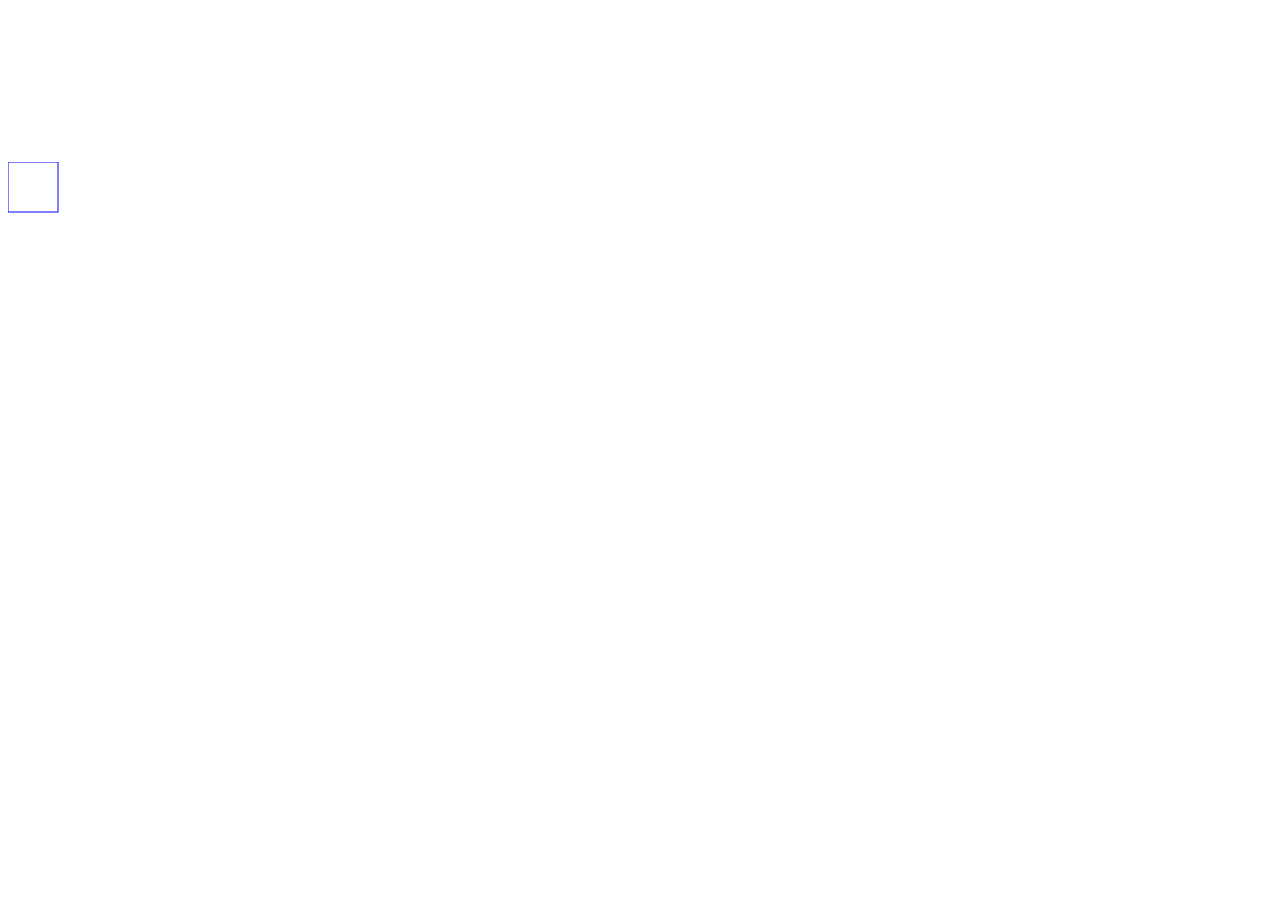
==== Janis Problig 3/Index.html @ 05903678 "Add files via upload" ====
<!DOCTYPE html>
<html lang="en">
<head>
    <link rel="stylesheet" href="Style.css">
    <meta charset="UTF-8">
    <meta http-equiv="X-UA-Compatible" content="IE=edge">
    <meta name="viewport" content="width=device-width, initial-scale=1.0">
    <canvas id="canvas"></canvas>
    <title>Janis script</title>
</head>
<body>
    <div id="Container">
        <svg><circle r="30" cx="50" cy="50"  fill='none'></circle></svg>
    </div>

    <script src="figures.js">

    </script>
</body>
</html>
---- Janis Problig 3/Style.css ----
#Container{
    width: 300px;
    height: 300px;
}
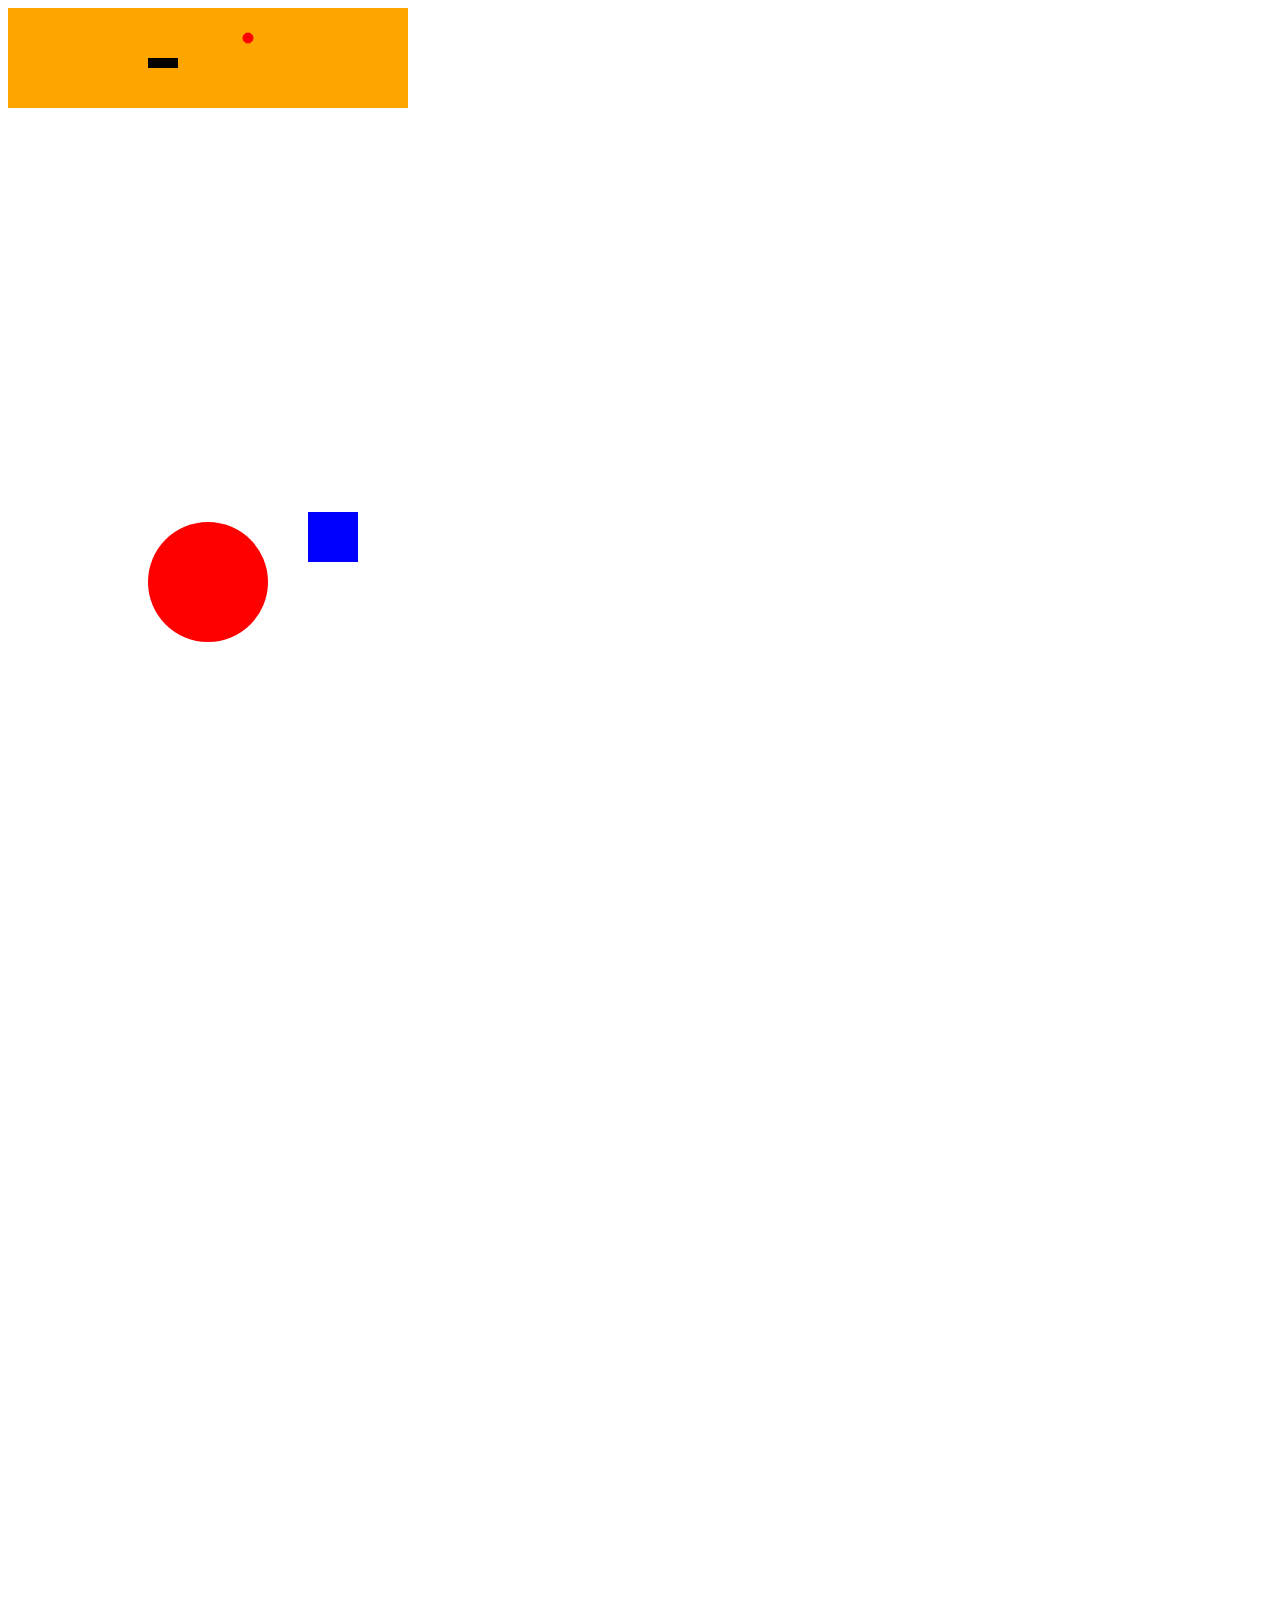
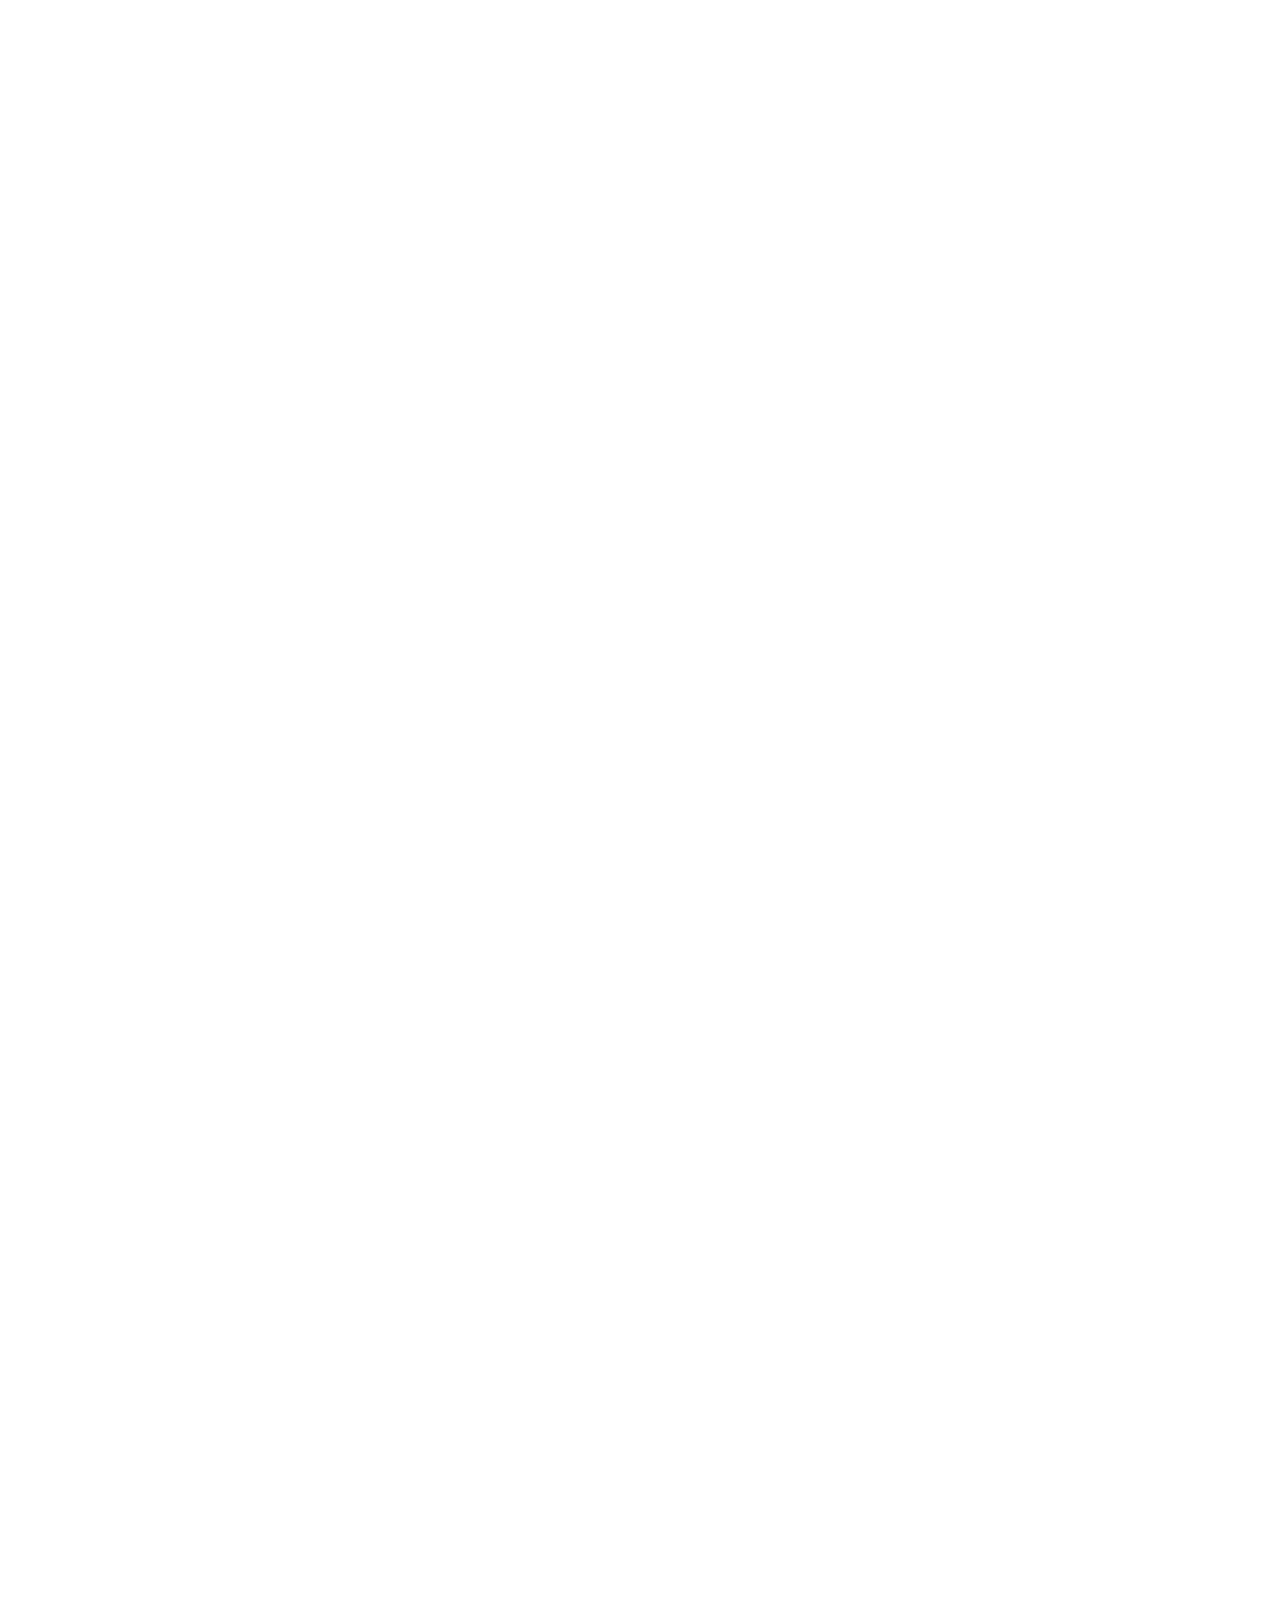
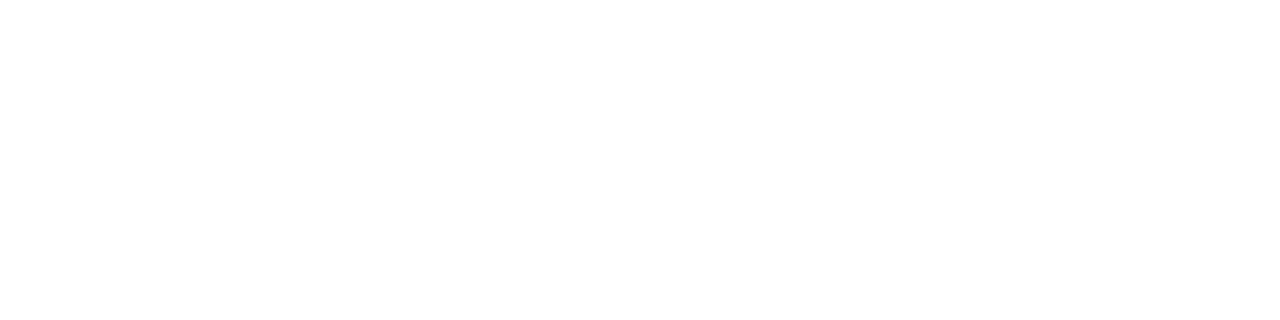
==== commit 9cbdc88a: "Add files via upload" ====
--- a/Janis Problig 3/Index.html
+++ b/Janis Problig 3/Index.html
@@ -5,12 +5,13 @@
     <meta charset="UTF-8">
     <meta http-equiv="X-UA-Compatible" content="IE=edge">
     <meta name="viewport" content="width=device-width, initial-scale=1.0">
-    <canvas id="canvas"></canvas>
+    <canvas id="canvas" width="800px" height="500px"></canvas>
     <title>Janis script</title>
 </head>
 <body>
+    
     <div id="Container">
-        <svg><circle r="30" cx="50" cy="50"  fill='none'></circle></svg>
+
     </div>
 
     <script src="figures.js">
--- a/Janis Problig 3/Style.css
+++ b/Janis Problig 3/Style.css
@@ -1,4 +1,4 @@
 #Container{
-    width: 300px;
-    height: 300px;
-}+    width: 3000px;
+    height: 3000px;
+}
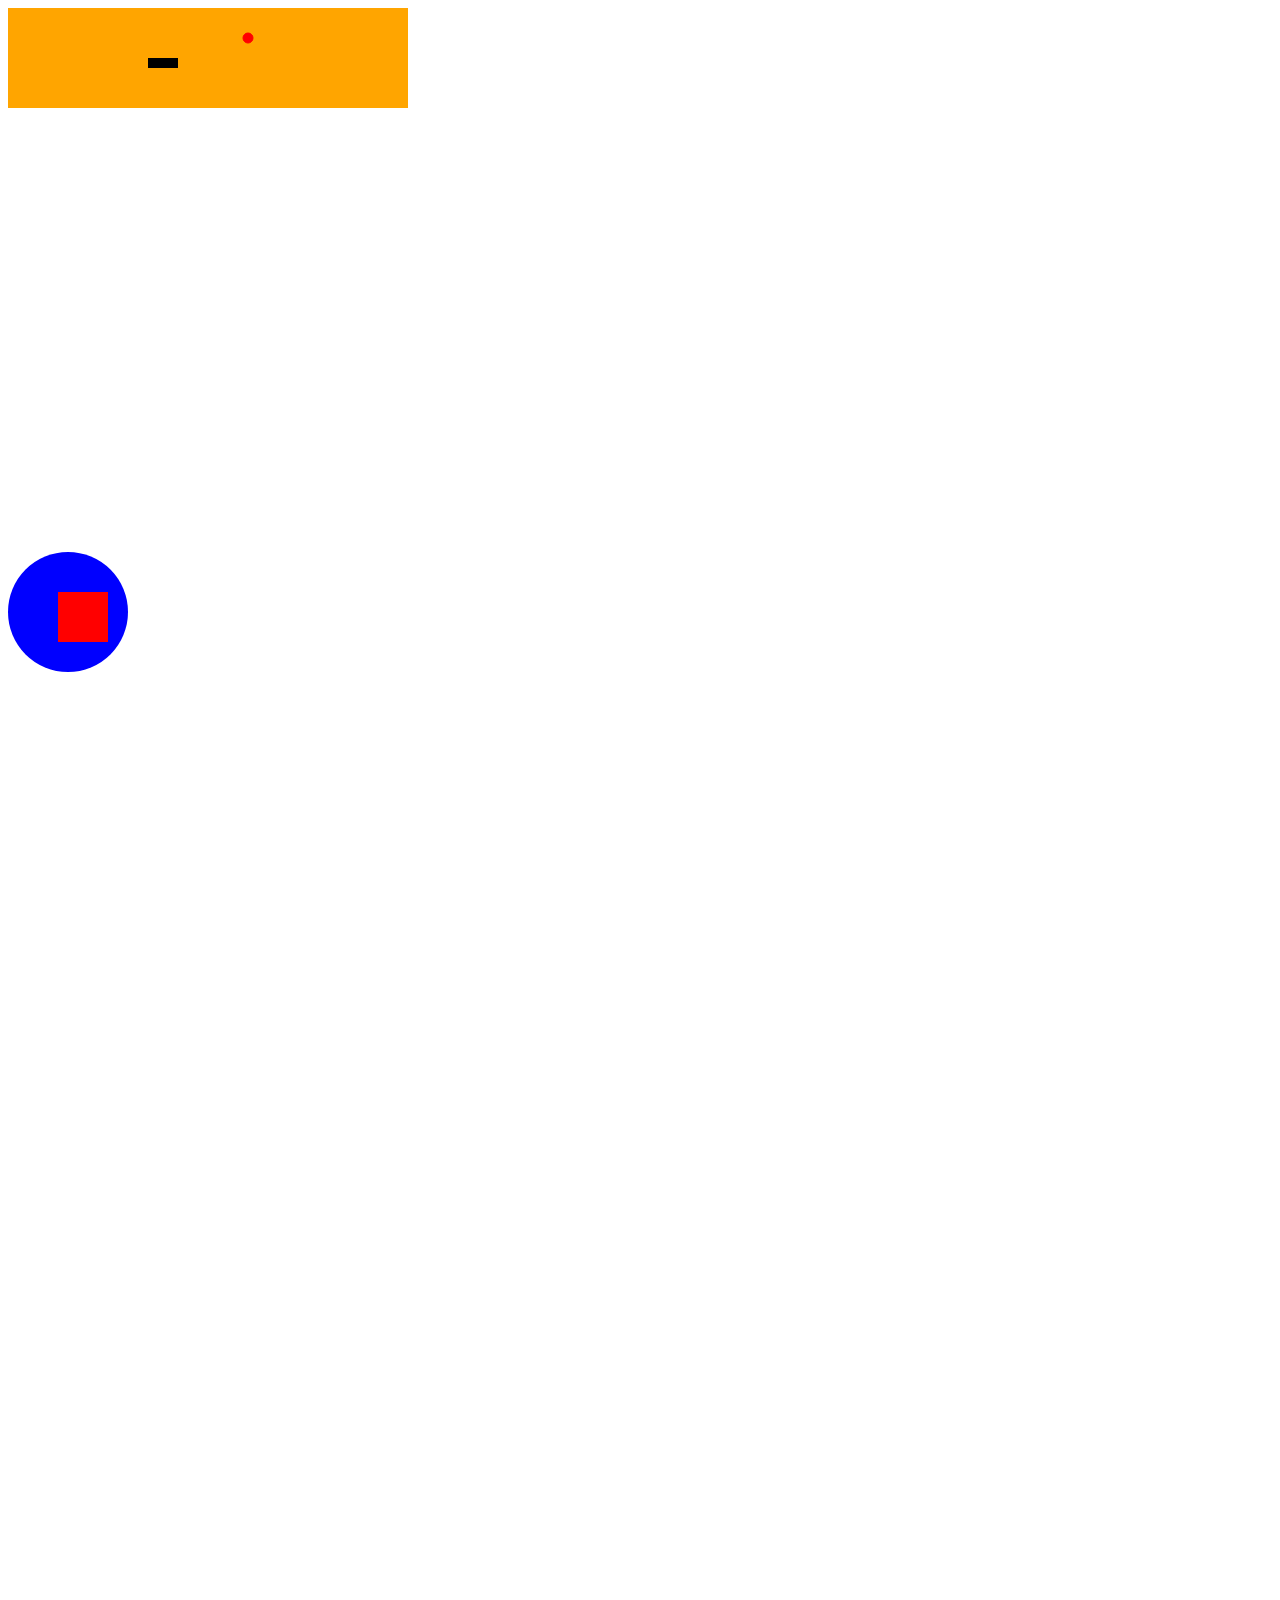
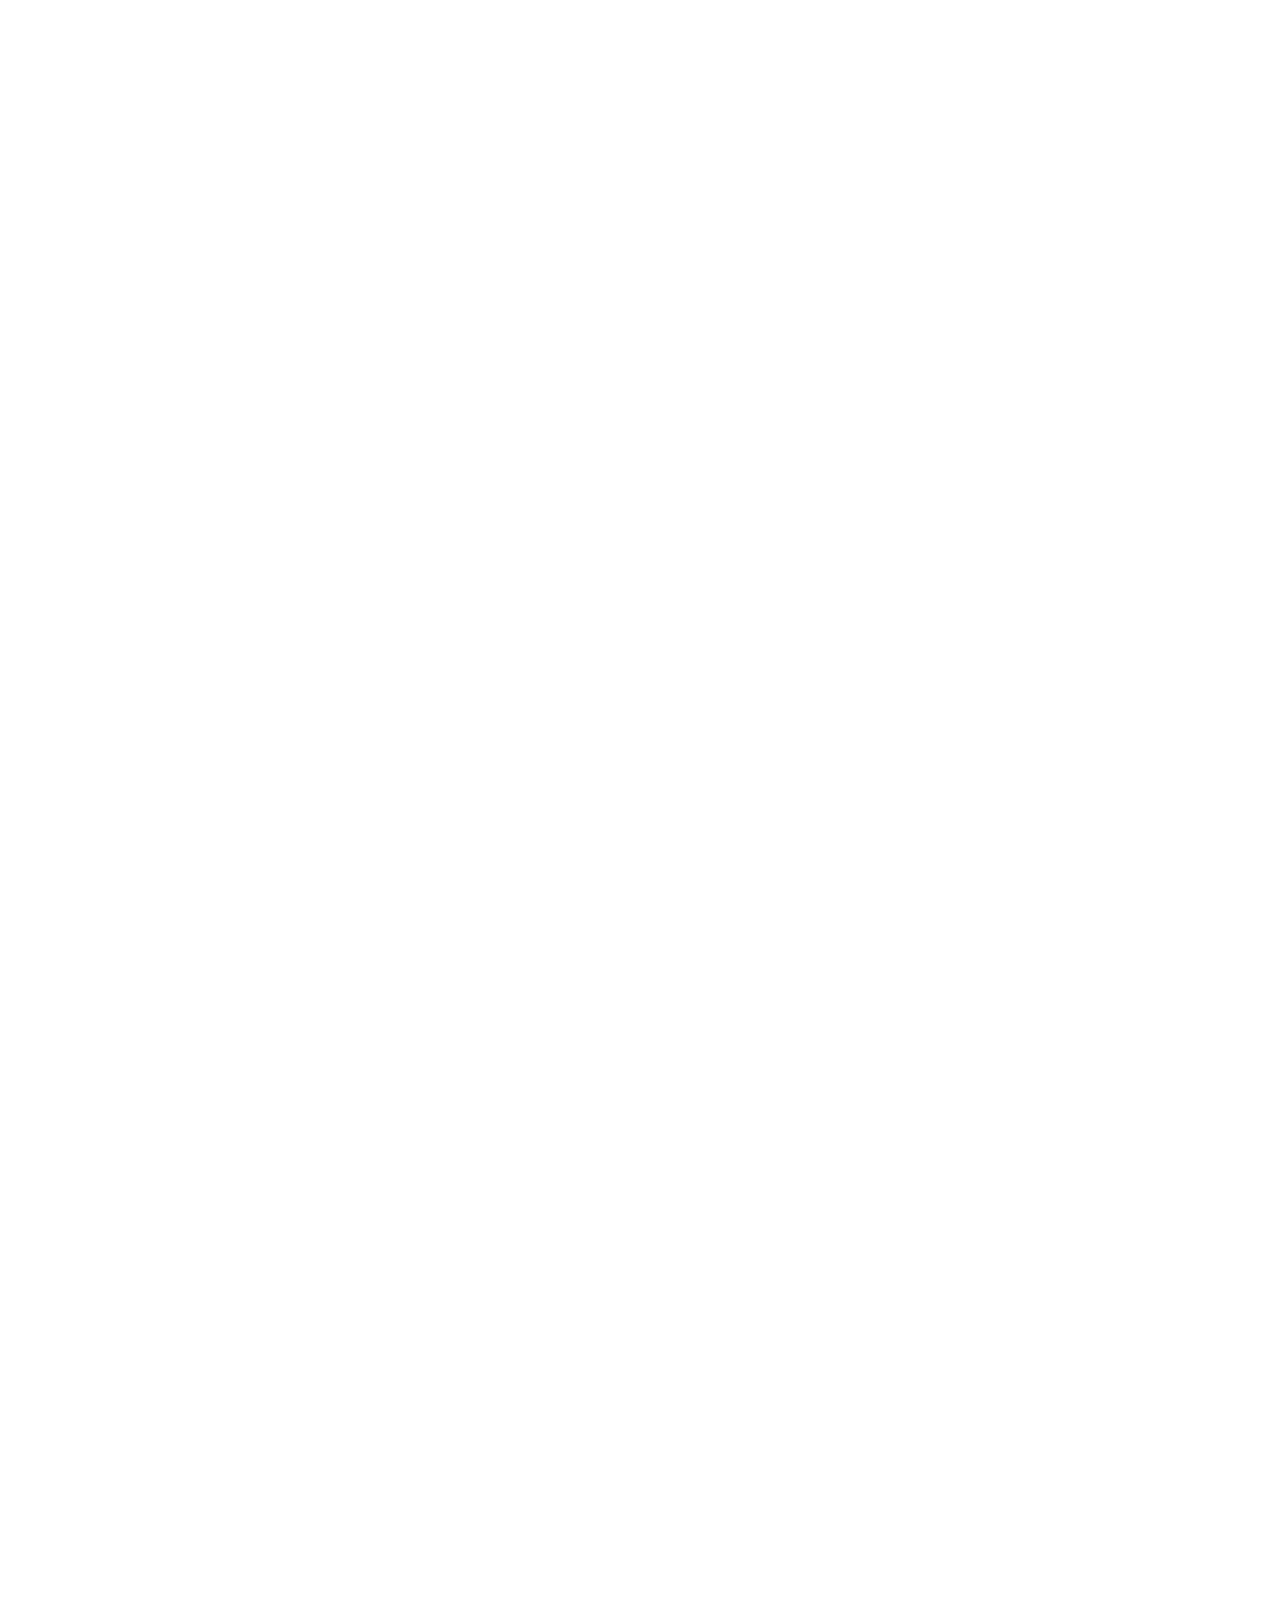
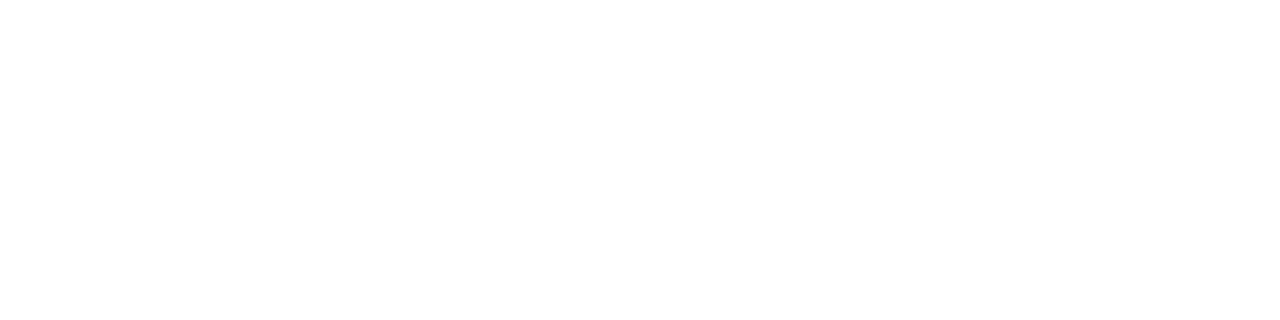
==== commit 60cd0a1c: "Add files via upload" ====
--- a/Janis Problig 3/Index.html
+++ b/Janis Problig 3/Index.html
@@ -11,7 +11,9 @@
 <body>
     
     <div id="Container">
+        <svg id="Graphics" width="500px" height="500px">
 
+        </svg>
     </div>
 
     <script src="figures.js">
